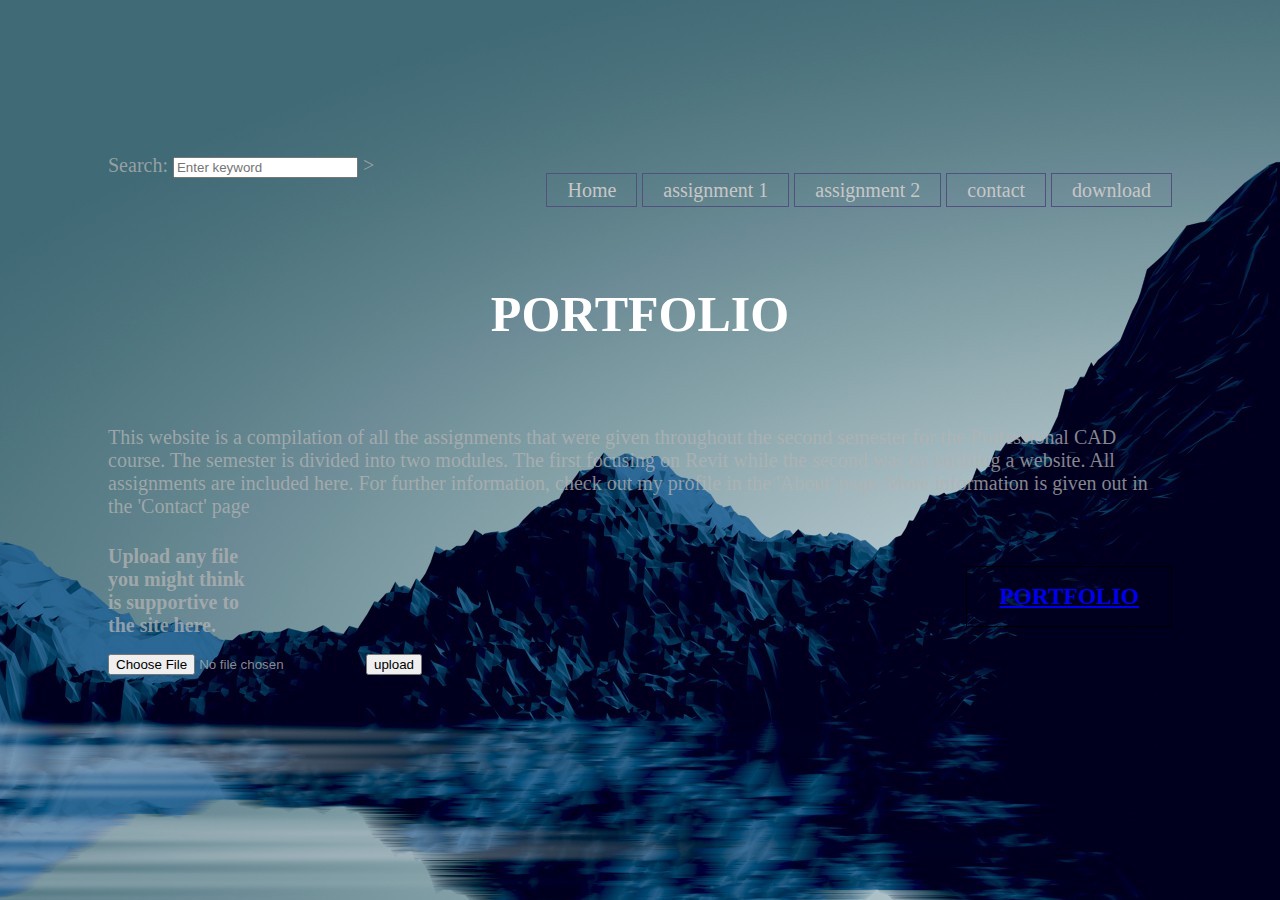
==== index.html @ 04a68619 "first commit" ====
<!DOCTYPE html>
<html lang="en">
<head>
    <meta charset="UTF-8">
    <meta name="viewport" content="width=device-width, initial-scale=1.0">
    <meta http-equiv="X-UA-Compatible" content="ie=edge">
    <title>Eyouel-Porfolio</title>
</head>
<link rel="stylesheet" href="FRONT.css">
<body>
    <header>
      <div class="main">
        <div class="logo">
</header>

    <br><br>
    <label for="https://www.google.com/"> Search:</label>
    <input type="search" name="search" placeholder="Enter keyword"/>
    <ul>
    <li><a href="index.html">Home</a></li>
    <li><a href="assignment 1.html">assignment 1</a></li>
    <li><a href="assignment 2.html">assignment 2</a></li>
    <li><a href="contact.html">contact</a></li>
    <li><a href="download.html">download</a></li> 
  
  </ul>> <br><br> 
    <h1>PORTFOLIO</h1>
    This website is a compilation of all the assignments that were given throughout the second semester for the Professional CAD course. 
    The semester is divided into two modules. The first focusing on Revit while the second was on building a website. 
    All assignments are included here. For further information, 
    check out my profile in the 'About' page. More information is given out in the 'Contact' page
  <h3>
<div>
        <ul>
            <a href="read more.html" class="btn">PORTFOLIO</a>
        </ul>
    </div>
  </h3>
  <h4>
  Upload any file you might think is supportive to the site here.    
    <div class="form-group">
        <input type="file" name="file">
        <input type="submit" value="upload">
        </div>
      </header>
    </h4>  
    
    
</body>
</html>
---- FRONT.css ----
body {text-align: left;
    COLOR:rgba(179, 179, 179, 0.76);
    background-image: url(back.jpg);
font-family: impact;
font-size: 20px ; 
padding : 100px;
}
h1 {text-align: center;
    color:white;
font-family: impact;
font-size: 50px ; 
padding: 50px;
}

ul{
    float: right;
    list-style-type: none;
    margin-top: 25px; 
   

}
ul li{
    display: inline-block
}

ul li a{
    text-decoration: none;
    color: rgb(199, 199, 199);
    padding: 5px 20px;
    border: 1px solid rgb(82, 81, 126); 
    transition: 0.6s ease;

}
ul li a:hover{
    background-color: rgba(81, 88, 90, 0.678);
    color: #000;

}

ul li.active a{
    background-color: black;
    color: rgb(41, 42, 102);

}

 .btn{
    display: inline-block;
    color: red(0, 0, 0);
    padding: 1rem 2rem;
    border: rgb(0, 0, 0) 1px solid;
    margin-left: 680px;
    opacity: 100;
    animation-name: btn;
    animation-duration: 5s;
    animation-delay: 5s;
    animation-fill-mode: forwards;
    transition-property: transform;
    transition-duration: 1s;
  }
  
  .btn:hover {
    transform: rotateY(180deg);
  }
  
  @keyframes btn{
  0%   {opacity: 0}
  100% {opacity: 1}
  }
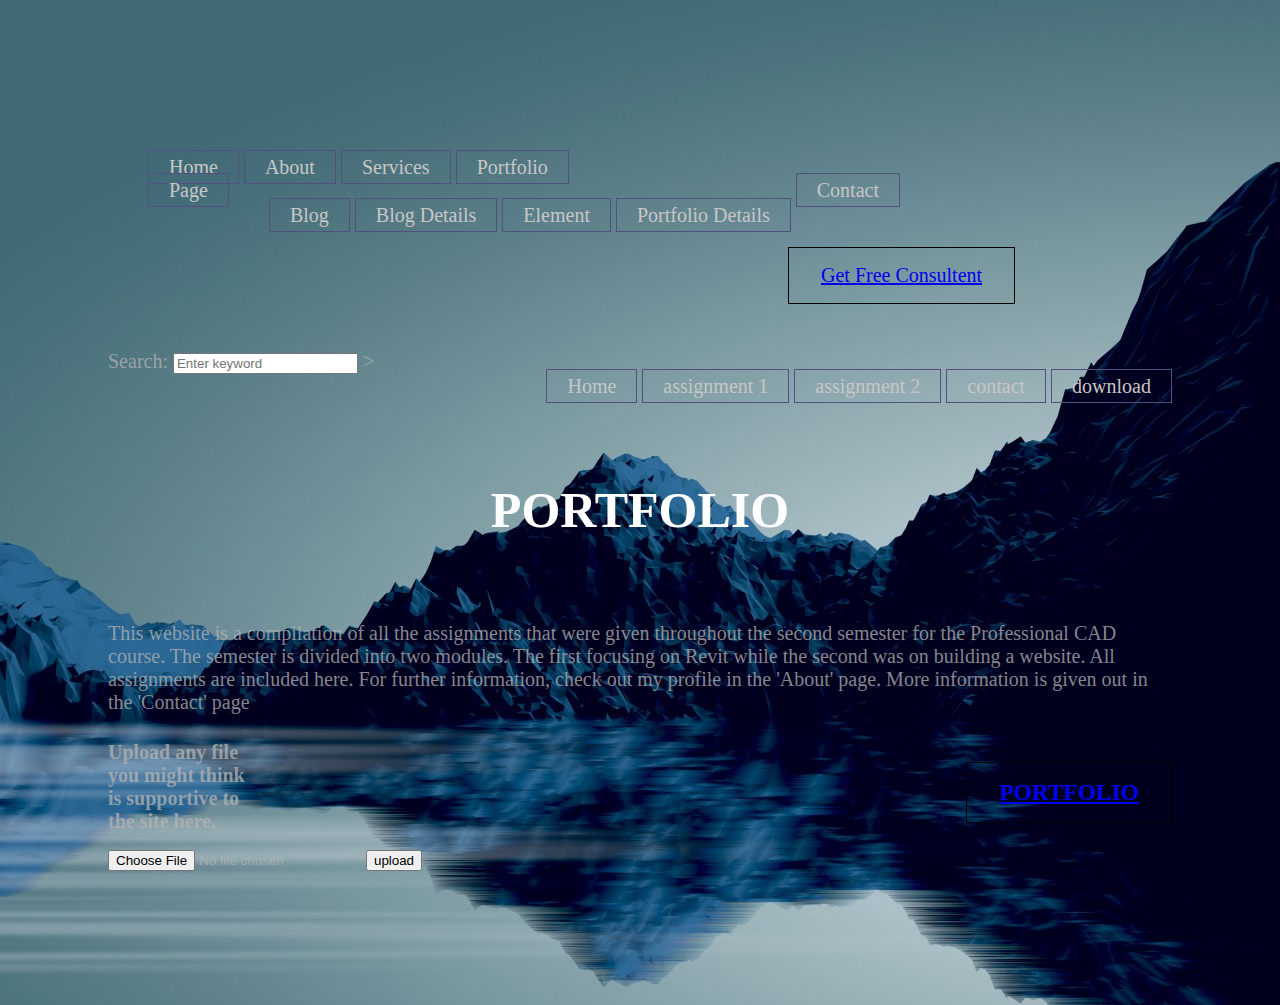
==== commit e9766133: "Update index.html" ====
--- a/index.html
+++ b/index.html
@@ -12,6 +12,55 @@
       <div class="main">
         <div class="logo">
 </header>
+              <header>
+        <!-- Header Start -->
+        <div class="header-area">
+                <div class="main-header  header-sticky">
+                    <div class="container-fluid">
+                        <div class="row align-items-center">
+                            <!-- Logo -->
+                            <div class="col-xl-2 col-lg-2 col-md-1">
+                                <div class="logo">
+                                    <a href="index.html"><img src="assets/img/logo/logo.png" alt=""></a>
+                                </div>
+                            </div>
+                            <div class="col-xl-10 col-lg-10 col-md-10">
+                                <div class="menu-main d-flex align-items-center justify-content-end">
+                                    <!-- Main-menu -->
+                                    <div class="main-menu f-right d-none d-lg-block">
+                                        <nav> 
+                                            <ul id="navigation">
+                                                <li><a href="index.html">Home</a></li>
+                                                <li><a href="about.html">About</a></li>
+                                                <li><a href="services.html">Services</a></li>
+                                                <li><a href="portfolio.html">Portfolio</a></li>
+                                                <li><a href="#">Page</a>
+                                                    <ul class="submenu">
+                                                        <li><a href="blog.html">Blog</a></li>
+                                                        <li><a href="blog_details.html">Blog Details</a></li>
+                                                        <li><a href="elements.html">Element</a></li>
+                                                        <li><a href="portfolio_details.html">Portfolio Details</a></li>
+                                                    </ul>
+                                                </li>
+                                                <li><a href="contact.html">Contact</a></li>
+                                            </ul>
+                                        </nav>
+                                    </div>
+                                    <div class="header-right-btn f-right d-none d-xl-block ml-20">
+                                        <a href="#" class="btn header-btn">Get Free Consultent</a>
+                                    </div>
+                                </div>
+                            </div>   
+                            <!-- Mobile Menu -->
+                            <div class="col-12">
+                                <div class="mobile_menu d-block d-lg-none"></div>
+                            </div>
+                        </div>
+                    </div>
+                </div>
+        </div>
+        <!-- Header End -->
+    </header>
 
     <br><br>
     <label for="https://www.google.com/"> Search:</label>
@@ -47,4 +96,4 @@
     
     
 </body>
-</html>+</html>
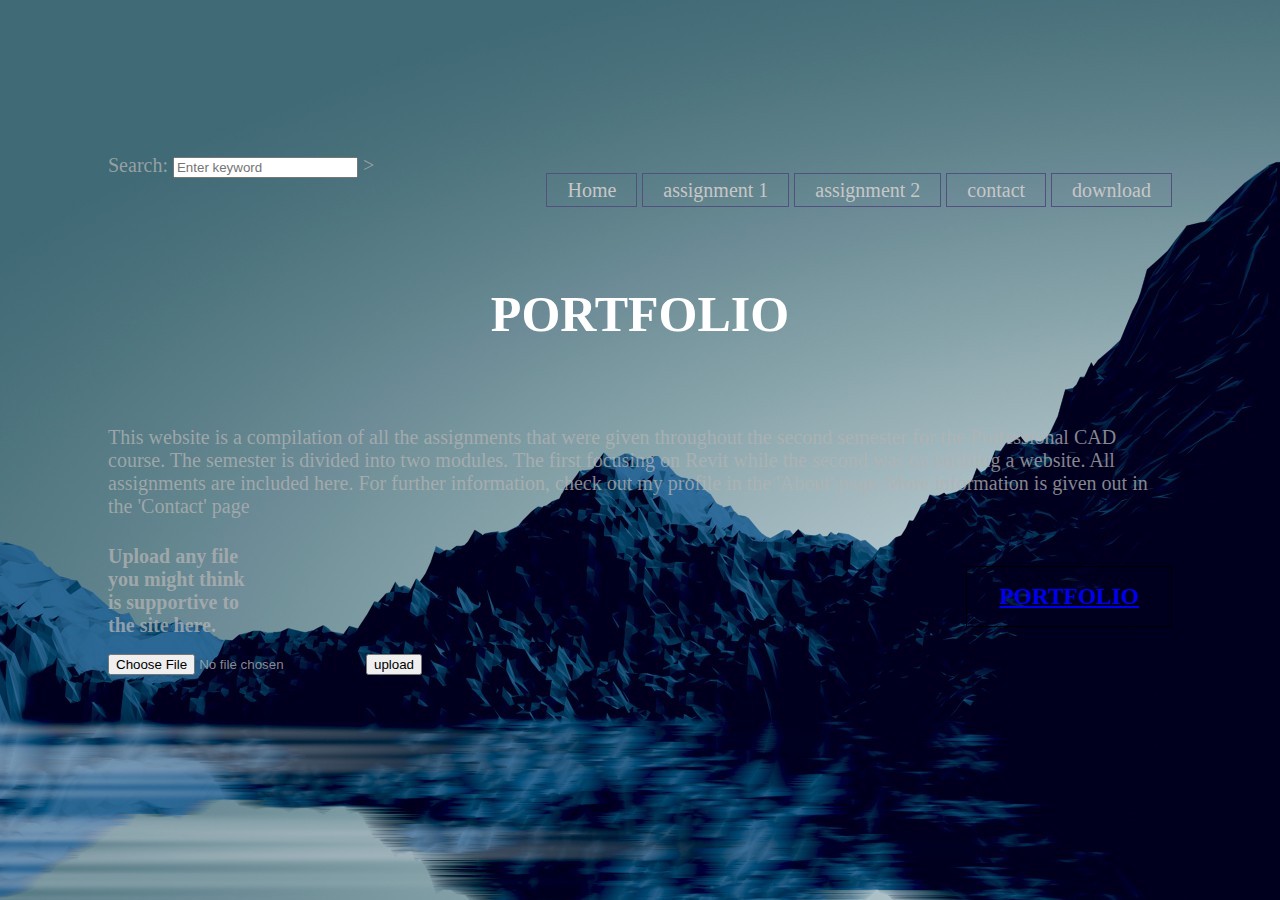
==== commit 68c99d0b: "Update index.html" ====
--- a/index.html
+++ b/index.html
@@ -11,56 +11,6 @@
     <header>
       <div class="main">
         <div class="logo">
-</header>
-              <header>
-        <!-- Header Start -->
-        <div class="header-area">
-                <div class="main-header  header-sticky">
-                    <div class="container-fluid">
-                        <div class="row align-items-center">
-                            <!-- Logo -->
-                            <div class="col-xl-2 col-lg-2 col-md-1">
-                                <div class="logo">
-                                    <a href="index.html"><img src="assets/img/logo/logo.png" alt=""></a>
-                                </div>
-                            </div>
-                            <div class="col-xl-10 col-lg-10 col-md-10">
-                                <div class="menu-main d-flex align-items-center justify-content-end">
-                                    <!-- Main-menu -->
-                                    <div class="main-menu f-right d-none d-lg-block">
-                                        <nav> 
-                                            <ul id="navigation">
-                                                <li><a href="index.html">Home</a></li>
-                                                <li><a href="about.html">About</a></li>
-                                                <li><a href="services.html">Services</a></li>
-                                                <li><a href="portfolio.html">Portfolio</a></li>
-                                                <li><a href="#">Page</a>
-                                                    <ul class="submenu">
-                                                        <li><a href="blog.html">Blog</a></li>
-                                                        <li><a href="blog_details.html">Blog Details</a></li>
-                                                        <li><a href="elements.html">Element</a></li>
-                                                        <li><a href="portfolio_details.html">Portfolio Details</a></li>
-                                                    </ul>
-                                                </li>
-                                                <li><a href="contact.html">Contact</a></li>
-                                            </ul>
-                                        </nav>
-                                    </div>
-                                    <div class="header-right-btn f-right d-none d-xl-block ml-20">
-                                        <a href="#" class="btn header-btn">Get Free Consultent</a>
-                                    </div>
-                                </div>
-                            </div>   
-                            <!-- Mobile Menu -->
-                            <div class="col-12">
-                                <div class="mobile_menu d-block d-lg-none"></div>
-                            </div>
-                        </div>
-                    </div>
-                </div>
-        </div>
-        <!-- Header End -->
-    </header>
 
     <br><br>
     <label for="https://www.google.com/"> Search:</label>
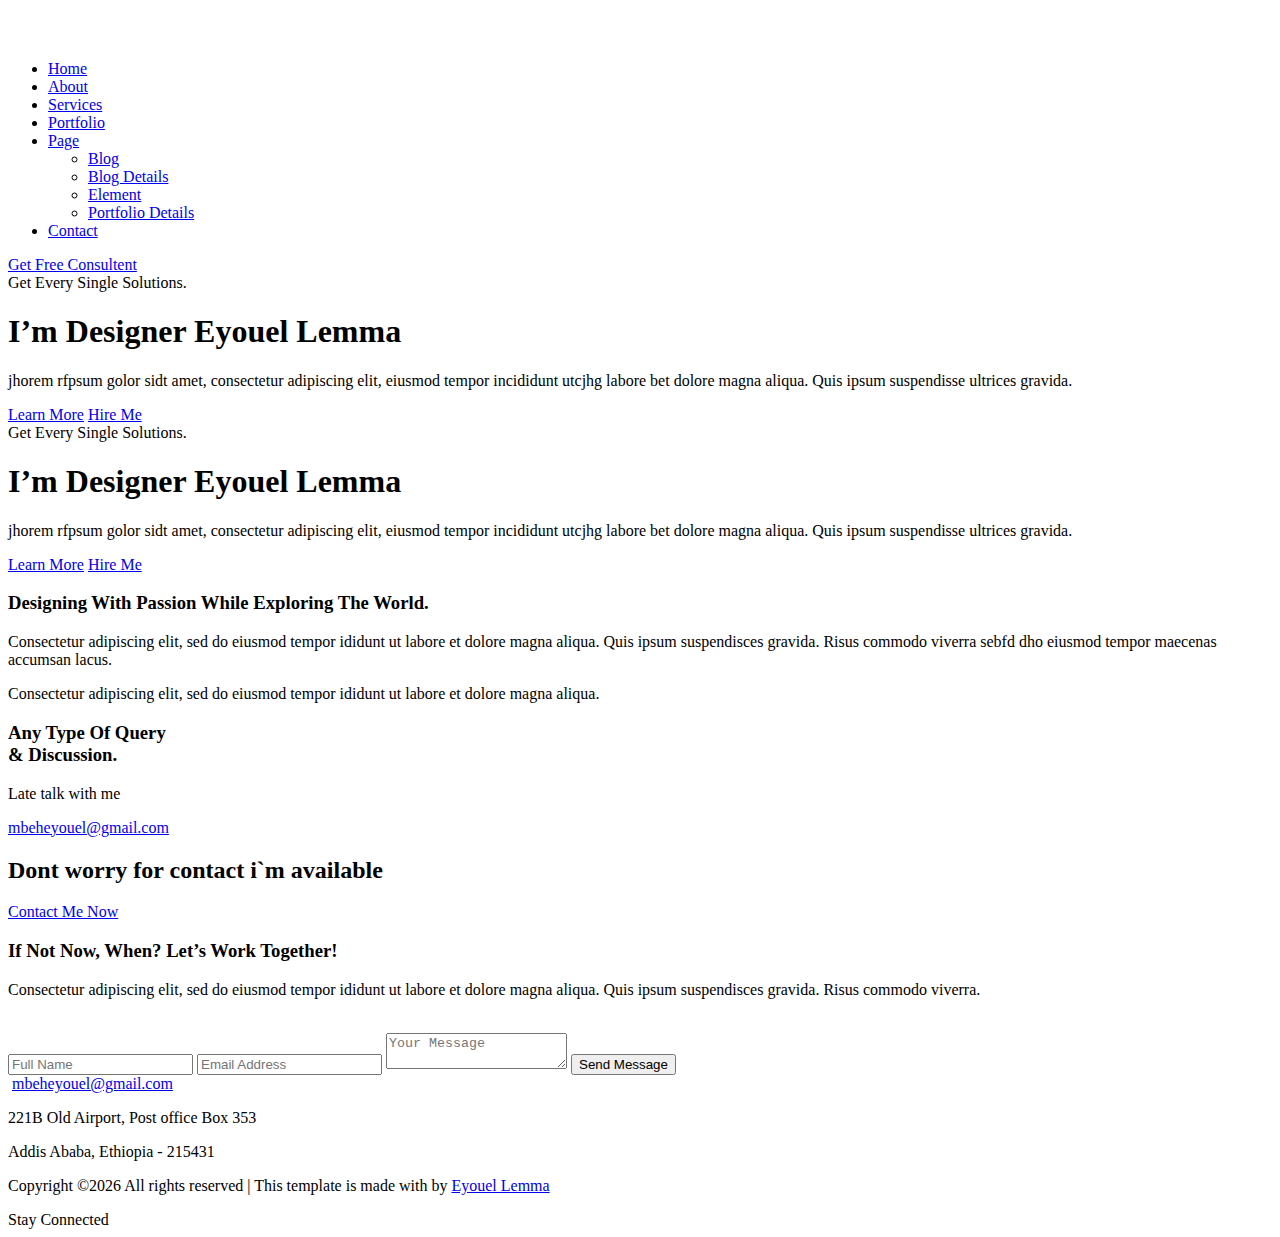
==== commit 1174815a: "Update index.html" ====
--- a/index.html
+++ b/index.html
@@ -1,49 +1,280 @@
-<!DOCTYPE html>
-<html lang="en">
-<head>
-    <meta charset="UTF-8">
-    <meta name="viewport" content="width=device-width, initial-scale=1.0">
-    <meta http-equiv="X-UA-Compatible" content="ie=edge">
-    <title>Eyouel-Porfolio</title>
-</head>
-<link rel="stylesheet" href="FRONT.css">
-<body>
+<!doctype html>
+<html class="no-js" lang="zxx">
+    <head>
+        <meta charset="utf-8">
+        <meta http-equiv="x-ua-compatible" content="ie=edge">
+        <title>Personal HTML-5 Template </title>
+        <meta name="description" content="">
+        <meta name="viewport" content="width=device-width, initial-scale=1">
+        <link rel="manifest" href="site.webmanifest">
+		<link rel="shortcut icon" type="image/x-icon" href="assets/img/favicon.ico">
+
+		<!-- CSS here -->
+            <link rel="stylesheet" href="assets/css/bootstrap.min.css">
+            <link rel="stylesheet" href="assets/css/owl.carousel.min.css">
+            <link rel="stylesheet" href="assets/css/slicknav.css">
+            <link rel="stylesheet" href="assets/css/flaticon.css">
+            <link rel="stylesheet" href="assets/css/animate.min.css">
+            <link rel="stylesheet" href="assets/css/magnific-popup.css">
+            <link rel="stylesheet" href="assets/css/fontawesome-all.min.css">
+            <link rel="stylesheet" href="assets/css/themify-icons.css">
+            <link rel="stylesheet" href="assets/css/slick.css">
+            <link rel="stylesheet" href="assets/css/nice-select.css">
+            <link rel="stylesheet" href="assets/css/style.css">
+   </head>
+
+   <body>
+    <!-- Preloader Start -->
+    <div id="preloader-active">
+        <div class="preloader d-flex align-items-center justify-content-center">
+            <div class="preloader-inner position-relative">
+                <div class="preloader-circle"></div>
+                <div class="preloader-img pere-text">
+                    <img src="assets/img/logo/loder.jpg" alt="">
+                </div>
+            </div>
+        </div>
+    </div>
+    <!-- Preloader Start -->
     <header>
-      <div class="main">
-        <div class="logo">
-
-    <br><br>
-    <label for="https://www.google.com/"> Search:</label>
-    <input type="search" name="search" placeholder="Enter keyword"/>
-    <ul>
-    <li><a href="index.html">Home</a></li>
-    <li><a href="assignment 1.html">assignment 1</a></li>
-    <li><a href="assignment 2.html">assignment 2</a></li>
-    <li><a href="contact.html">contact</a></li>
-    <li><a href="download.html">download</a></li> 
-  
-  </ul>> <br><br> 
-    <h1>PORTFOLIO</h1>
-    This website is a compilation of all the assignments that were given throughout the second semester for the Professional CAD course. 
-    The semester is divided into two modules. The first focusing on Revit while the second was on building a website. 
-    All assignments are included here. For further information, 
-    check out my profile in the 'About' page. More information is given out in the 'Contact' page
-  <h3>
-<div>
-        <ul>
-            <a href="read more.html" class="btn">PORTFOLIO</a>
-        </ul>
+        <!-- Header Start -->
+        <div class="header-area">
+                <div class="main-header  header-sticky">
+                    <div class="container-fluid">
+                        <div class="row align-items-center">
+                            <!-- Logo -->
+                            <div class="col-xl-2 col-lg-2 col-md-1">
+                                <div class="logo">
+                                    <a href="index.html"><img src="assets/img/logo/logo.png" alt=""></a>
+                                </div>
+                            </div>
+                            <div class="col-xl-10 col-lg-10 col-md-10">
+                                <div class="menu-main d-flex align-items-center justify-content-end">
+                                    <!-- Main-menu -->
+                                    <div class="main-menu f-right d-none d-lg-block">
+                                        <nav> 
+                                            <ul id="navigation">
+                                                <li><a href="index.html">Home</a></li>
+                                                <li><a href="about.html">About</a></li>
+                                                <li><a href="services.html">Services</a></li>
+                                                <li><a href="portfolio.html">Portfolio</a></li>
+                                                <li><a href="#">Page</a>
+                                                    <ul class="submenu">
+                                                        <li><a href="blog.html">Blog</a></li>
+                                                        <li><a href="blog_details.html">Blog Details</a></li>
+                                                        <li><a href="elements.html">Element</a></li>
+                                                        <li><a href="portfolio_details.html">Portfolio Details</a></li>
+                                                    </ul>
+                                                </li>
+                                                <li><a href="contact.html">Contact</a></li>
+                                            </ul>
+                                        </nav>
+                                    </div>
+                                    <div class="header-right-btn f-right d-none d-xl-block ml-20">
+                                        <a href="#" class="btn header-btn">Get Free Consultent</a>
+                                    </div>
+                                </div>
+                            </div>   
+                            <!-- Mobile Menu -->
+                            <div class="col-12">
+                                <div class="mobile_menu d-block d-lg-none"></div>
+                            </div>
+                        </div>
+                    </div>
+                </div>
+        </div>
+        <!-- Header End -->
+    </header>
+    <main>
+
+        <!-- slider Area Start-->
+        <div class="slider-area ">
+            <div class="slider-active">
+                <!-- Single Slider -->
+                <div class="single-slider slider-height d-flex align-items-center">
+                    <div class="container">
+                        <div class="row">
+                            <div class="col-xl-6 col-lg-6 col-md-8">
+                                <div class="hero__caption">
+                                    <span data-animation="fadeInUp" data-delay=".4s">Get Every Single Solutions.</span>
+                                    <h1 data-animation="fadeInUp" data-delay=".6s">I’m Designer Eyouel Lemma</h1>
+                                    <P data-animation="fadeInUp" data-delay=".8s" >jhorem rfpsum golor sidt amet, consectetur adipiscing elit, eiusmod tempor incididunt utcjhg labore bet dolore magna aliqua. Quis ipsum suspendisse ultrices gravida.</P>
+                                    <!-- Hero-btn -->
+                                    <div class="hero__btn">
+                                        <a href="index1.html" class="btn hero-btn"  data-animation="fadeInLeft" data-delay=".8s">Learn More</a>
+                                        <a href="index1.html" class="btn border-btn ml-15" data-animation="fadeInRight" data-delay="1.0s">Hire Me</a>
+                                    </div>
+                                </div>
+                            </div>
+                        </div>
+                    </div>
+                </div>
+                <!-- Single Slider -->
+                <div class="single-slider slider-height d-flex align-items-center">
+                    <div class="container">
+                        <div class="row">
+                            <div class="col-xl-6 col-lg-6 col-md-8">
+                                <div class="hero__caption">
+                                    <span data-animation="fadeInUp" data-delay=".4s">Get Every Single Solutions.</span>
+                                    <h1 data-animation="fadeInUp" data-delay=".6s">I’m Designer Eyouel Lemma</h1>
+                                    <P data-animation="fadeInUp" data-delay=".8s" >jhorem rfpsum golor sidt amet, consectetur adipiscing elit, eiusmod tempor incididunt utcjhg labore bet dolore magna aliqua. Quis ipsum suspendisse ultrices gravida.</P>
+                                    <!-- Hero-btn -->
+                                    <div class="hero__btn">
+                                        <a href="index1.html" class="btn hero-btn"  data-animation="fadeInLeft" data-delay=".8s">Learn More</a>
+                                        <a href="index1.html" class="btn border-btn ml-15" data-animation="fadeInRight" data-delay="1.0s">Hire Me</a>
+                                    </div>
+                                </div>
+                            </div>
+                        </div>
+                    </div>
+                </div>
+            </div>
+        </div>
+        <!-- slider Area End-->
+        <!-- About Area start -->
+        <section class="about-area section-paddingt30">
+            <div class="container">
+                <div class="row ">
+                    <div class="col-lg-5">
+                        <div class="about-caption mb-50">
+                            <h3>Designing With Passion While Exploring The World.</h3>
+                            <p class="pera1">Consectetur adipiscing elit, sed do eiusmod tempor ididunt ut labore et dolore magna aliqua. Quis ipsum suspendisces gravida. Risus commodo viverra sebfd dho eiusmod tempor maecenas accumsan lacus.</p>
+                            <p>Consectetur adipiscing elit, sed do eiusmod tempor ididunt ut labore et dolore magna aliqua. </p>
+                        </div>
+                    </div>
+                    <div class="col-lg-5 offset-lg-1">
+                        <div class="about-caption2">
+                            <h3>Any Type Of Query<br> & Discussion.</h3>
+                            <p>Late talk with me</p>
+                           <div class="send-cv">
+                                <a href="#">mbeheyouel@gmail.com</a>
+                                <i class="ti-arrow-right"></i>
+                           </div>
+                        </div>
+                    </div>
+                </div>
+            </div>
+        </section>
+
+        <section class="wantToWork-area w-padding2">
+            <div class="container">
+                <div class="row align-items-center justify-content-between">
+                    <div class="col-xl-6 col-lg-8 col-md-8">
+                        <div class="wantToWork-caption wantToWork-caption2">
+                            <h2>Dont worry for contact i`m available</h2>
+                        </div>
+                    </div>
+                    <div class="col-xl-2 col-lg-2 col-md-3">
+                        <a href="#" class="btn btn-black f-right">Contact Me Now</a>
+                    </div>
+                </div>
+            </div>
+        </section>
+
+        <!-- Brand Area End -->
+        <!-- Contact Info Start -->
+        <section class="contact-info-area w-padding2" data-background="assets/img/gallery/section_bg04.jpg">
+            <div class="container">
+                <div class="row justify-content-between">
+                    <div class="col-xl-5 col-lg-7">
+                      <div class="contact-caption mb-50">
+                            <h3>If Not Now, When? Let’s Work Together!</h3>
+                            <p>Consectetur adipiscing elit, sed do eiusmod tempor ididunt ut labore et dolore magna aliqua. Quis ipsum suspendisces gravida. Risus commodo viverra.</p>
+                            <img src="assets/img/gallery/sin.png" alt="">
+                      </div>
+                    </div>
+                    <div class="col-xl-5 col-lg-5">
+                        <form action="#" class="contact-wrapper">
+                            <input type="text" name="name" placeholder="Full Name">
+                            <input type="email" name="email" placeholder="Email Address">
+                            <textarea name="message" id="message" placeholder="Your Message"></textarea>
+                            <button class="submit-btn2" type="submit">Send Message</button>
+                        </form>
+                    </div>
+                </div>
+            </div>
+        </section>
+        <!-- Contact Info End -->
+
+    </main>
+    <footer>
+        <!-- Footer Start-->
+        <div class="footer-area">
+            <div class="container">
+               <div class="footer-top footer-padding">
+                   <div class="row justify-content-center">
+                       <div class="col-lg-6">
+                            <div class="footer-top-cap text-center">
+                                <img src="assets/img/logo/logo2_footer.png" alt="">
+                                <span><a href="#">mbeheyouel@gmail.com</a></span>
+                                <p>221B Old Airport, Post office Box 353 </p>
+                                <p>Addis Ababa, Ethiopia - 215431</p>
+                            </div>
+                       </div>
+                   </div>
+               </div>
+                <div class="footer-bottom">
+                    <div class="row d-flex justify-content-between align-items-center">
+                        <div class="col-xl-9 col-lg-8">
+                            <div class="footer-copy-right">
+                                <p><!-- Link back to Colorlib can't be removed. Template is licensed under CC BY 3.0. -->
+  Copyright &copy;<script>document.write(new Date().getFullYear());</script> All rights reserved | This template is made with <i class="fa fa-heart" aria-hidden="true"></i> by <a href="https://colorlib.com" target="_blank">Eyouel Lemma</a>
+  <!-- Link back to Colorlib can't be removed. Template is licensed under CC BY 3.0. --></p>
+                            </div>
+                        </div>
+                        <div class="col-xl-3 col-lg-4">
+                            <!-- Footer Social -->
+                            <div class="footer-social f-right">
+                                <a>Stay Connected</a>
+                                <a href="#"><i class="fab fa-twitter"></i></a>
+                                <a href="#"><i class="fab fa-facebook-f"></i></a>
+                                <a href="#"><i class="fas fa-globe"></i></a>
+                                <a href="#"><i class="fab fa-instagram"></i></a>
+                            </div>
+                        </div>
+                    </div>
+               </div>
+            </div>
+        </div>
+        <!-- Footer End-->
+    </footer>
+    <!-- Scroll Up -->
+    <div id="back-top" >
+        <a title="Go to Top" href="#"> <i class="fas fa-level-up-alt"></i></a>
     </div>
-  </h3>
-  <h4>
-  Upload any file you might think is supportive to the site here.    
-    <div class="form-group">
-        <input type="file" name="file">
-        <input type="submit" value="upload">
-        </div>
-      </header>
-    </h4>  
-    
-    
-</body>
+
+    <!-- JS here -->
+		<!-- All JS Custom Plugins Link Here here -->
+        <script src="./assets/js/vendor/modernizr-3.5.0.min.js"></script>
+		<!-- Jquery, Popper, Bootstrap -->
+		<script src="./assets/js/vendor/jquery-1.12.4.min.js"></script>
+        <script src="./assets/js/popper.min.js"></script>
+        <script src="./assets/js/bootstrap.min.js"></script>
+	    <!-- Jquery Mobile Menu -->
+        <script src="./assets/js/jquery.slicknav.min.js"></script>
+
+		<!-- Jquery Slick , Owl-Carousel Plugins -->
+        <script src="./assets/js/owl.carousel.min.js"></script>
+        <script src="./assets/js/slick.min.js"></script>
+		<!-- One Page, Animated-HeadLin -->
+        <script src="./assets/js/wow.min.js"></script>
+		<script src="./assets/js/animated.headline.js"></script>
+        <script src="./assets/js/jquery.magnific-popup.js"></script>
+
+		<!-- Nice-select, sticky -->
+        <script src="./assets/js/jquery.nice-select.min.js"></script>
+		<script src="./assets/js/jquery.sticky.js"></script>
+        
+        <!-- contact js -->
+        <script src="./assets/js/contact.js"></script>
+        <script src="./assets/js/jquery.form.js"></script>
+        <script src="./assets/js/jquery.validate.min.js"></script>
+        <script src="./assets/js/mail-script.js"></script>
+        <script src="./assets/js/jquery.ajaxchimp.min.js"></script>
+        
+		<!-- Jquery Plugins, main Jquery -->	
+        <script src="./assets/js/plugins.js"></script>
+        <script src="./assets/js/main.js"></script>
+        
+    </body>
 </html>
